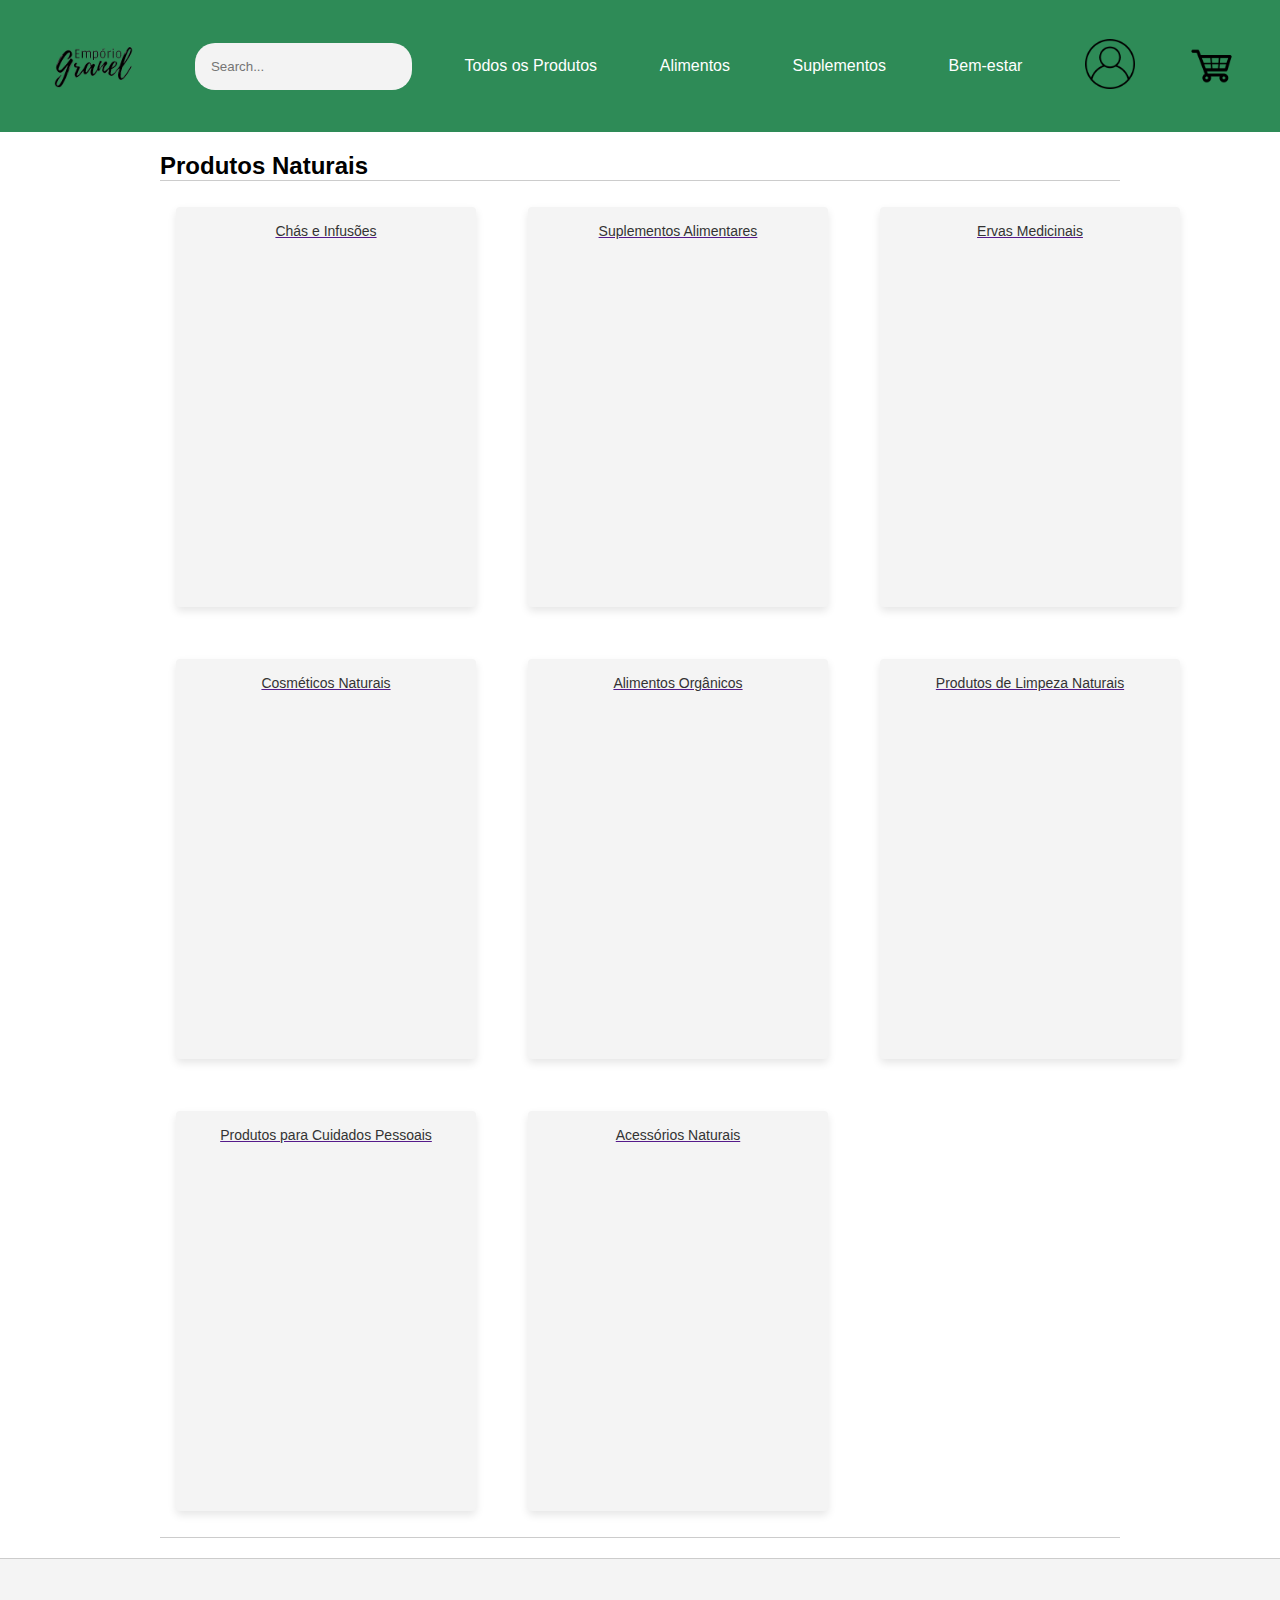
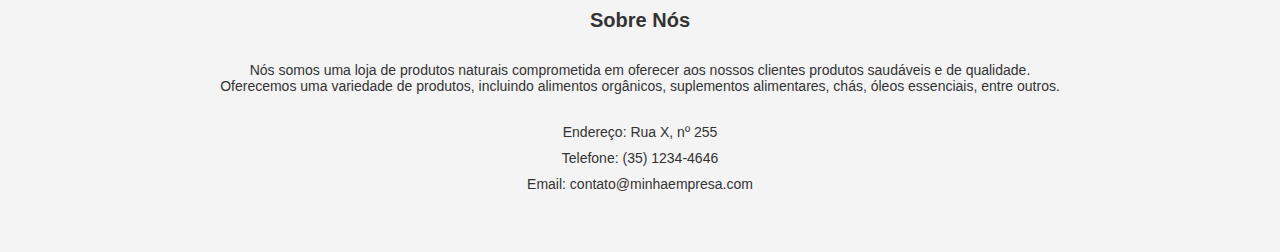
==== emporio-granel/index.html @ bf411255 "Add files via upload" ====
<!DOCTYPE html>
<html lang="pt-br">
<head>
    <meta charset="UTF-8">
    <meta http-equiv="X-UA-Compatible" content="IE=edge">
    <meta name="viewport" content="width=device-width, initial-scale=1.0">
    <link rel="stylesheet" type="text/css" href="./style/style.css">
    <title>Produtos Naturais</title>
</head>
<body>
	<nav>
	<header class="cabecalho">
        <img class="cabecalho-logo" src="./imagens/logo-emporio.png"  alt="logo da loja Empório Granel">
		<div class="search-bar">
			<input type="text" placeholder="Search...">
			<button type="submit"><i class="fa fa-search"></i></button>
		</div>		  
        <a class="cabecalho-menu-item "> Todos os Produtos</a>
        <a class="cabecalho-menu-item "> Alimentos</a>
        <a class="cabecalho-menu-item "> Suplementos</a>
        <a class="cabecalho-menu-item "> Bem-estar</a>
		<a href="./form-login/formulario-de-login.html"><img class="cabecalho-icone-user" src="./imagens/icons.png" alt="Imagem de login"></a> 
		<img class="carrinho-icone" src="./imagens/carrinho-de-compra.png" alt="Imagem do carrinho de compra">
		
	</header>
	</nav>
	<main class="main" >
	
		<div class="produtos-naturais">
			<h2>Produtos Naturais</h2>
			<ul  class="produtos-naturais-ul">
				<a href=""> <li  class="produtos-naturais-li" >Chás e Infusões</li> </a>
				<a href=""> <li  class="produtos-naturais-li" >Suplementos Alimentares</li> </a>
				<a href=""> <li  class="produtos-naturais-li" >Ervas Medicinais</li> </a>
				<a href=""> <li  class="produtos-naturais-li" >Cosméticos Naturais</li> </a>
				<a href=""> <li  class="produtos-naturais-li" >Alimentos Orgânicos</li> </a>
				<a href=""> <li  class="produtos-naturais-li" >Produtos de Limpeza Naturais</li> </a>
				<a href=""> <li  class="produtos-naturais-li" >Produtos para Cuidados Pessoais</li> </a>
				<a href=""> <li  class="produtos-naturais-li" >Acessórios Naturais</li>  </a>
			</ul>
		</div>

	</main>

	<footer class="footer">
		
		<h3 class="h3-footer">Sobre Nós</h3>

		<section class="section-footer" id="sobre">
			<p>Nós somos uma loja de produtos naturais comprometida em oferecer aos nossos clientes produtos saudáveis e de qualidade.</p>
			<p>Oferecemos uma variedade de produtos, incluindo alimentos orgânicos, suplementos alimentares, chás, óleos essenciais, entre outros.</p>
		</section>

		<ul class="footer-ul">
		<p>Endereço: Rua X, nº 255</p>
		<p>Telefone: (35) 1234-4646</p>
		<p>Email: contato@minhaempresa.com</p>
		</ul>
	
	</footer>
	<script src="./script/script.js"></script>
</body>
</html>
---- emporio-granel/style/style.css ----
/* Estilo global */
*{
    font-family: Arial, sans-serif;
    margin: 0;
    padding: 0;
  }
  
  /* Estilo do cabeçalho */
  .cabecalho{
    background-color: #2E8B57;
    color: white;
    display: flex;
    flex-direction: row;
    align-items: center;
    justify-content: space-around;
    padding: 16px;
}

 .cabecalho-logo {
   height: 100px;
 }

 
  /* Barra de pesquisa*/
  .search-bar {
    display: flex;
    align-items: center;
    background-color: #f3f3f3;
    padding: 8px;
    border-radius: 20px;
    
  }
  
  .search-bar input[type="text"] {
    flex: 1;
    padding: 8px;
    border: none;
    margin: 0;
    background-color: transparent;
  }
  
  .search-bar button[type="submit"] {
    border: none;
    background-color: transparent;
    margin-left: 8px;
    cursor: pointer;

  }
  
  .fa-search {
    font-size: 16px;
    color: #888;
  }
  
   /*Ancoras do menu */
   .cabecalho-menu-item {
    display: flex;
    flex-direction: row;
    align-items: center;
    margin-right: 10px;
   
   }
  
   /*Icone de User*/
   .cabecalho-icone-user {
    height: 50px;
  }

  .carrinho-icone {
    height: 50px;
  }

  
  /* MAIN */
  .main {
    max-width: 960px;
    margin: 0 auto;
    padding: 20px;
  }

  .produtos-naturais-ul {
    border-top: 1px solid #ccc;
    border-bottom: 1px solid #ccc;
    padding: 10px 0;
    display: grid;
    grid-template-columns: repeat(3, 1fr); /* define quatro colunas iguais */
    grid-gap: 20px; /* espaçamento entre as colunas */   
}

.produtos-naturais-li {
  padding: 5px 0;
  list-style: none; /* remove os marcadores de lista */
  text-align: center; /* centraliza o texto */
  box-sizing: border-box;
  width: 300px;
  height: 400px;
  margin: 1rem;
  padding: 1rem;
  background-color: #f4f4f4;
  font-family: Arial, sans-serif;
  font-size: 14px;
  color: #333;
  border-radius: 4px;
  box-shadow: 0 4px 8px rgba(0, 0, 0, 0.1);
}

.produtos-naturais-li:hover {
  box-shadow: 0 8px 16px rgba(0, 0, 0, 0.2);
}


  .lista-de-produtos {
    list-style: none;
    display: flex;
    flex-wrap: wrap;
    padding: 0;
    margin: 0;
  }
  
  /* Estilo do rodapé */
  .footer {
    background-color: #f4f4f4;
    padding: 50px 20px;
    text-align: center;
    color: #333;
    font-family: Arial, sans-serif;
    font-size: 14px;
    border-top: 1px solid #ccc;
  }
  
  .h3-footer {
    font-size: 20px;
    margin-bottom: 30px;
  }
  
  .section-footer {
    margin-bottom: 30px;
  }
  
  .footer-ul {
    list-style: none;
    padding: 0;
    margin: 0;
  }
  
  .footer-ul p {
    margin-bottom: 10px;
  }
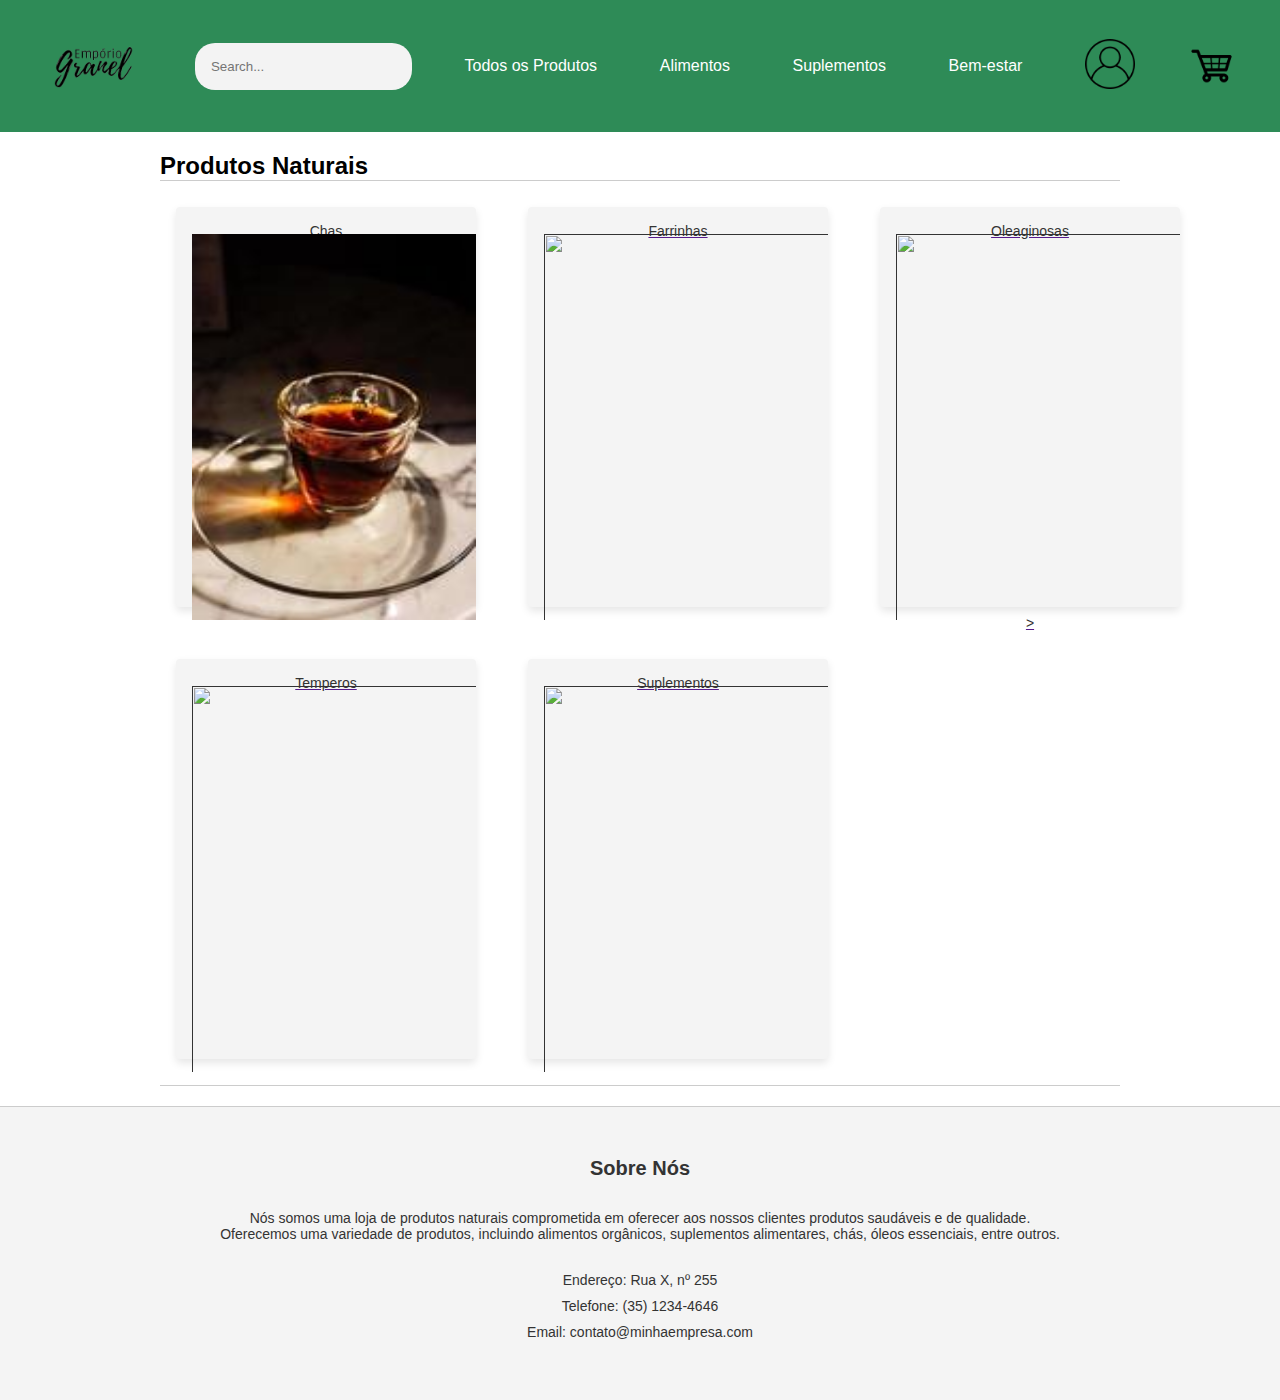
==== commit eb980fad: "Add files via upload" ====
--- a/emporio-granel/index.html
+++ b/emporio-granel/index.html
@@ -5,6 +5,7 @@
     <meta http-equiv="X-UA-Compatible" content="IE=edge">
     <meta name="viewport" content="width=device-width, initial-scale=1.0">
     <link rel="stylesheet" type="text/css" href="./style/style.css">
+	<link rel="shortcut icon" href="./imagens/logo-emporio.png" type="imagem/x-icon">
     <title>Produtos Naturais</title>
 </head>
 <body>
@@ -15,10 +16,10 @@
 			<input type="text" placeholder="Search...">
 			<button type="submit"><i class="fa fa-search"></i></button>
 		</div>		  
-        <a class="cabecalho-menu-item "> Todos os Produtos</a>
-        <a class="cabecalho-menu-item "> Alimentos</a>
-        <a class="cabecalho-menu-item "> Suplementos</a>
-        <a class="cabecalho-menu-item "> Bem-estar</a>
+        <a class="cabecalho-menu-item "  > Todos os Produtos</a>
+        <a class="cabecalho-menu-item "  > Alimentos</a>
+        <a class="cabecalho-menu-item "  > Suplementos</a>
+        <a class="cabecalho-menu-item "  > Bem-estar</a>
 		<a href="./form-login/formulario-de-login.html"><img class="cabecalho-icone-user" src="./imagens/icons.png" alt="Imagem de login"></a> 
 		<img class="carrinho-icone" src="./imagens/carrinho-de-compra.png" alt="Imagem do carrinho de compra">
 		
@@ -29,14 +30,11 @@
 		<div class="produtos-naturais">
 			<h2>Produtos Naturais</h2>
 			<ul  class="produtos-naturais-ul">
-				<a href=""> <li  class="produtos-naturais-li" >Chás e Infusões</li> </a>
-				<a href=""> <li  class="produtos-naturais-li" >Suplementos Alimentares</li> </a>
-				<a href=""> <li  class="produtos-naturais-li" >Ervas Medicinais</li> </a>
-				<a href=""> <li  class="produtos-naturais-li" >Cosméticos Naturais</li> </a>
-				<a href=""> <li  class="produtos-naturais-li" >Alimentos Orgânicos</li> </a>
-				<a href=""> <li  class="produtos-naturais-li" >Produtos de Limpeza Naturais</li> </a>
-				<a href=""> <li  class="produtos-naturais-li" >Produtos para Cuidados Pessoais</li> </a>
-				<a href=""> <li  class="produtos-naturais-li" >Acessórios Naturais</li>  </a>
+				<a href=""> <li  class="produtos-naturais-li" >Chas<img src="./imagens/uma-xicara-de-cha-foto.jpg" alt="Chás"></li></a>
+				<a href=""> <li  class="produtos-naturais-li" >Farrinhas<img src=""alt=""></li></a>
+				<a href=""> <li  class="produtos-naturais-li" >Oleaginosas<img src="" alt=""> ></li></a>
+				<a href=""> <li  class="produtos-naturais-li" >Temperos<img src="" alt=""> </li></a>
+				<a href=""> <li  class="produtos-naturais-li" >Suplementos<img src=""alt=""></li></a>
 			</ul>
 		</div>
 
--- a/emporio-granel/style/style.css
+++ b/emporio-granel/style/style.css
@@ -108,6 +108,13 @@
   box-shadow: 0 8px 16px rgba(0, 0, 0, 0.2);
 }
 
+li.produtos-naturais-li img {
+  display: block;
+  margin: -5px auto;
+  width: 106%;
+  height: 105%;
+}
+
 
   .lista-de-produtos {
     list-style: none;
